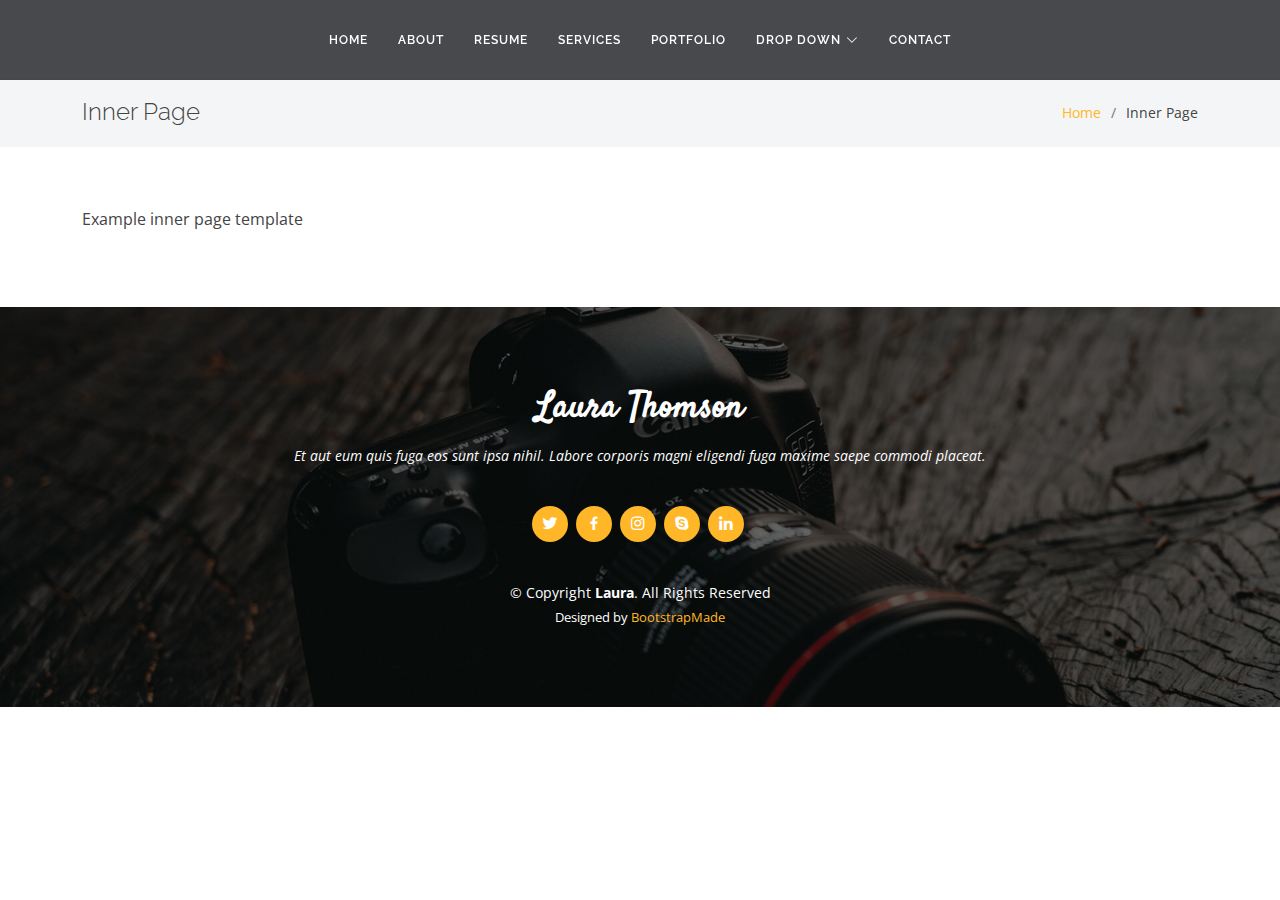
==== inner-page.html @ c9718fcc "first commit" ====
<!DOCTYPE html>
<html lang="en">

<head>
  <meta charset="utf-8">
  <meta content="width=device-width, initial-scale=1.0" name="viewport">

  <title>Inner Page - Laura Bootstrap Template</title>
  <meta content="" name="description">
  <meta content="" name="keywords">

  <!-- Favicons -->
  <link href="assets/img/favicon.png" rel="icon">
  <link href="assets/img/apple-touch-icon.png" rel="apple-touch-icon">

  <!-- Google Fonts -->
  <link href="https://fonts.googleapis.com/css?family=Open+Sans:300,300i,400,400i,600,600i,700,700i|Raleway:300,300i,400,400i,500,500i,600,600i,700,700i|Satisfy" rel="stylesheet">

  <!-- Vendor CSS Files -->
  <link href="assets/vendor/bootstrap/css/bootstrap.min.css" rel="stylesheet">
  <link href="assets/vendor/bootstrap-icons/bootstrap-icons.css" rel="stylesheet">
  <link href="assets/vendor/boxicons/css/boxicons.min.css" rel="stylesheet">
  <link href="assets/vendor/glightbox/css/glightbox.min.css" rel="stylesheet">
  <link href="assets/vendor/swiper/swiper-bundle.min.css" rel="stylesheet">

  <!-- Template Main CSS File -->
  <link href="assets/css/style.css" rel="stylesheet">

  <!-- =======================================================
  * Template Name: Laura
  * Updated: Jan 29 2024 with Bootstrap v5.3.2
  * Template URL: https://bootstrapmade.com/laura-free-creative-bootstrap-theme/
  * Author: BootstrapMade.com
  * License: https://bootstrapmade.com/license/
  ======================================================== -->
</head>

<body>

  <!-- ======= Header ======= -->
  <header id="header" class="fixed-top d-flex justify-content-center align-items-center ">

    <nav id="navbar" class="navbar">
      <ul>
        <li><a class="nav-link scrollto " href="#hero">Home</a></li>
        <li><a class="nav-link scrollto" href="#about">About</a></li>
        <li><a class="nav-link scrollto" href="#resume">Resume</a></li>
        <li><a class="nav-link scrollto" href="#services">Services</a></li>
        <li><a class="nav-link scrollto " href="#portfolio">Portfolio</a></li>
        <li class="dropdown"><a href="#"><span>Drop Down</span> <i class="bi bi-chevron-down"></i></a>
          <ul>
            <li><a href="#">Drop Down 1</a></li>
            <li class="dropdown"><a href="#"><span>Deep Drop Down</span> <i class="bi bi-chevron-right"></i></a>
              <ul>
                <li><a href="#">Deep Drop Down 1</a></li>
                <li><a href="#">Deep Drop Down 2</a></li>
                <li><a href="#">Deep Drop Down 3</a></li>
                <li><a href="#">Deep Drop Down 4</a></li>
                <li><a href="#">Deep Drop Down 5</a></li>
              </ul>
            </li>
            <li><a href="#">Drop Down 2</a></li>
            <li><a href="#">Drop Down 3</a></li>
            <li><a href="#">Drop Down 4</a></li>
          </ul>
        </li>
        <li><a class="nav-link scrollto" href="#contact">Contact</a></li>
      </ul>
      <i class="bi bi-list mobile-nav-toggle"></i>
    </nav><!-- .navbar -->

  </header><!-- End Header -->

  <main id="main">

    <!-- ======= Breadcrumbs ======= -->
    <section class="breadcrumbs">
      <div class="container">

        <div class="d-flex justify-content-between align-items-center">
          <h2>Inner Page</h2>
          <ol>
            <li><a href="index.html">Home</a></li>
            <li>Inner Page</li>
          </ol>
        </div>

      </div>
    </section><!-- End Breadcrumbs -->

    <section class="inner-page">
      <div class="container">
        <p>
          Example inner page template
        </p>
      </div>
    </section>

  </main><!-- End #main -->

  <!-- ======= Footer ======= -->
  <footer id="footer">
    <div class="container">
      <h3>Laura Thomson</h3>
      <p>Et aut eum quis fuga eos sunt ipsa nihil. Labore corporis magni eligendi fuga maxime saepe commodi placeat.</p>
      <div class="social-links">
        <a href="#" class="twitter"><i class="bx bxl-twitter"></i></a>
        <a href="#" class="facebook"><i class="bx bxl-facebook"></i></a>
        <a href="#" class="instagram"><i class="bx bxl-instagram"></i></a>
        <a href="#" class="google-plus"><i class="bx bxl-skype"></i></a>
        <a href="#" class="linkedin"><i class="bx bxl-linkedin"></i></a>
      </div>
      <div class="copyright">
        &copy; Copyright <strong><span>Laura</span></strong>. All Rights Reserved
      </div>
      <div class="credits">
        <!-- All the links in the footer should remain intact. -->
        <!-- You can delete the links only if you purchased the pro version. -->
        <!-- Licensing information: https://bootstrapmade.com/license/ -->
        <!-- Purchase the pro version with working PHP/AJAX contact form: https://bootstrapmade.com/laura-free-creative-bootstrap-theme/ -->
        Designed by <a href="https://bootstrapmade.com/">BootstrapMade</a>
      </div>
    </div>
  </footer><!-- End Footer -->

  <a href="#" class="back-to-top d-flex align-items-center justify-content-center"><i class="bi bi-arrow-up-short"></i></a>

  <!-- Vendor JS Files -->
  <script src="assets/vendor/purecounter/purecounter_vanilla.js"></script>
  <script src="assets/vendor/bootstrap/js/bootstrap.bundle.min.js"></script>
  <script src="assets/vendor/glightbox/js/glightbox.min.js"></script>
  <script src="assets/vendor/isotope-layout/isotope.pkgd.min.js"></script>
  <script src="assets/vendor/swiper/swiper-bundle.min.js"></script>
  <script src="assets/vendor/waypoints/noframework.waypoints.js"></script>
  <script src="assets/vendor/php-email-form/validate.js"></script>

  <!-- Template Main JS File -->
  <script src="assets/js/main.js"></script>

</body>

</html>
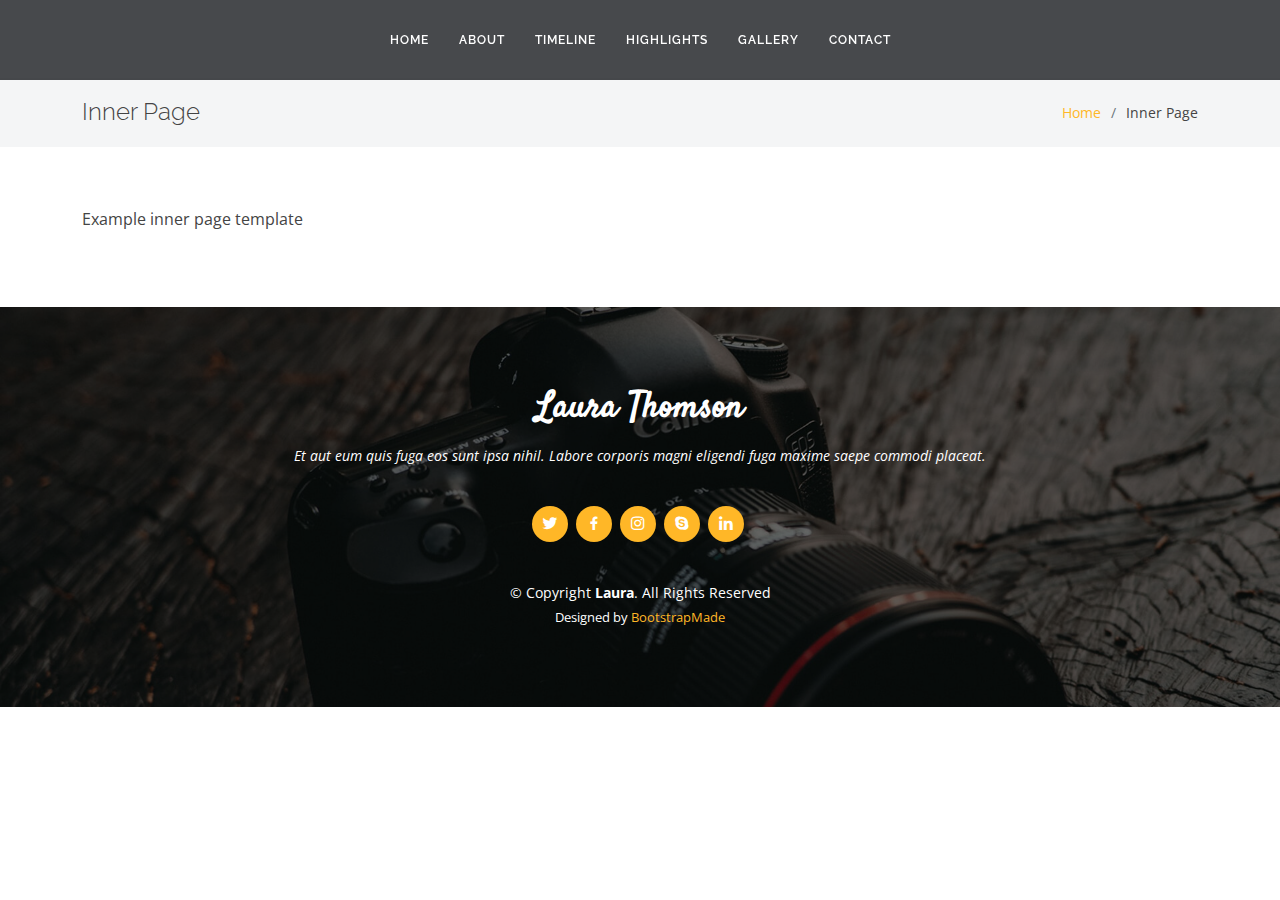
==== commit 66d955e0: "Home page complete" ====
--- a/inner-page.html
+++ b/inner-page.html
@@ -5,7 +5,7 @@
   <meta charset="utf-8">
   <meta content="width=device-width, initial-scale=1.0" name="viewport">
 
-  <title>Inner Page - Laura Bootstrap Template</title>
+  <title>Inner Page - Charles + Alexis</title>
   <meta content="" name="description">
   <meta content="" name="keywords">
 
@@ -44,26 +44,9 @@
       <ul>
         <li><a class="nav-link scrollto " href="#hero">Home</a></li>
         <li><a class="nav-link scrollto" href="#about">About</a></li>
-        <li><a class="nav-link scrollto" href="#resume">Resume</a></li>
-        <li><a class="nav-link scrollto" href="#services">Services</a></li>
-        <li><a class="nav-link scrollto " href="#portfolio">Portfolio</a></li>
-        <li class="dropdown"><a href="#"><span>Drop Down</span> <i class="bi bi-chevron-down"></i></a>
-          <ul>
-            <li><a href="#">Drop Down 1</a></li>
-            <li class="dropdown"><a href="#"><span>Deep Drop Down</span> <i class="bi bi-chevron-right"></i></a>
-              <ul>
-                <li><a href="#">Deep Drop Down 1</a></li>
-                <li><a href="#">Deep Drop Down 2</a></li>
-                <li><a href="#">Deep Drop Down 3</a></li>
-                <li><a href="#">Deep Drop Down 4</a></li>
-                <li><a href="#">Deep Drop Down 5</a></li>
-              </ul>
-            </li>
-            <li><a href="#">Drop Down 2</a></li>
-            <li><a href="#">Drop Down 3</a></li>
-            <li><a href="#">Drop Down 4</a></li>
-          </ul>
-        </li>
+        <li><a class="nav-link scrollto" href="#resume">Timeline</a></li>
+        <li><a class="nav-link scrollto" href="#services">Highlights</a></li>
+        <li><a class="nav-link scrollto " href="#portfolio">Gallery</a></li>
         <li><a class="nav-link scrollto" href="#contact">Contact</a></li>
       </ul>
       <i class="bi bi-list mobile-nav-toggle"></i>
